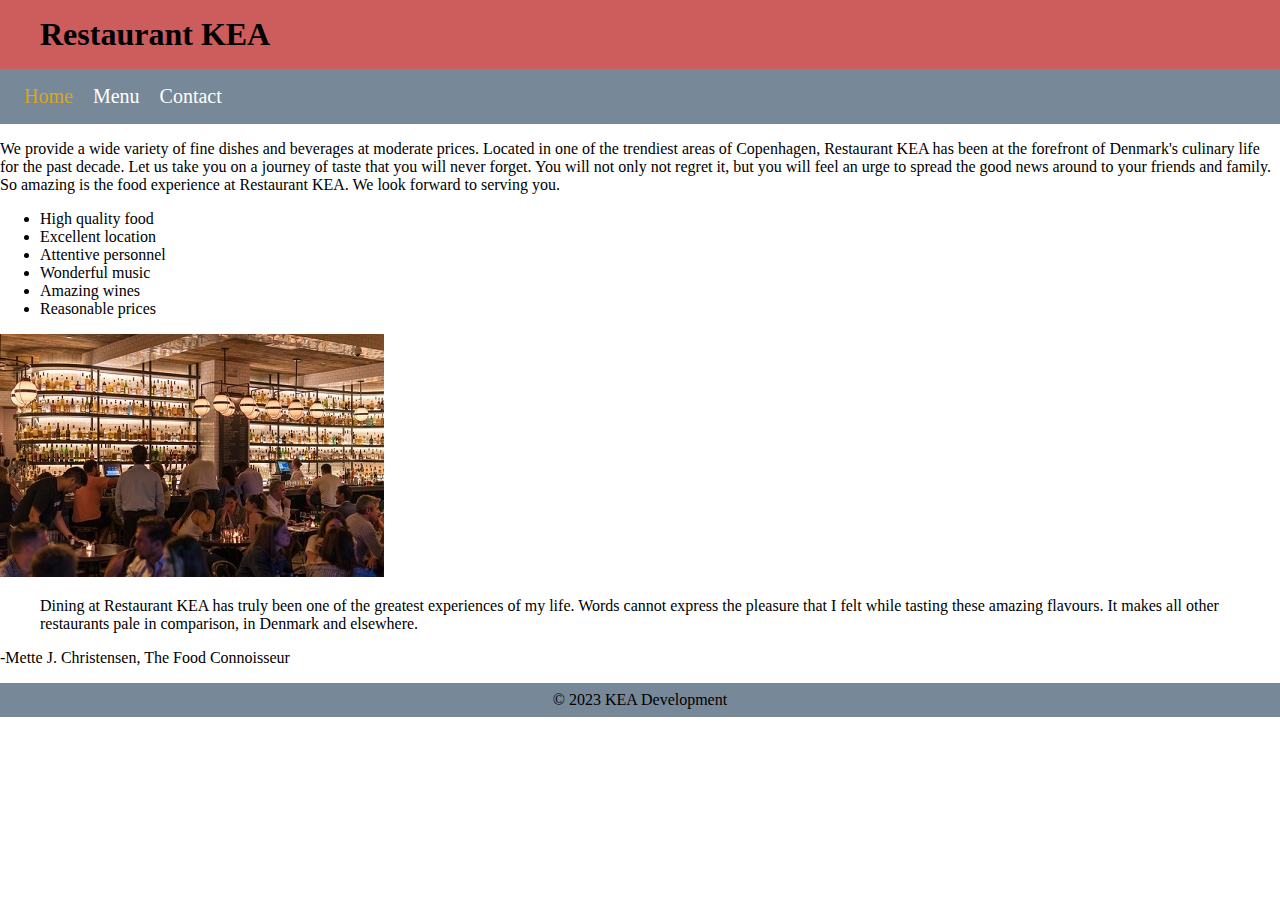
==== index.html @ cfeb0082 "css added, finished shared css" ====
<!DOCTYPE html>
<html lang="en">
  <head>
    <meta charset="UTF-8" />
    <meta name="viewport" content="width=device-width, initial-scale=1.0" />
    <link rel="stylesheet" href="css/styles.css" />
    <title>Home</title>
  </head>
  <body>
    <header>
      <h1 class="title">Restaurant KEA</h1>

      <nav class="nav">
        <ul>
          <li><a href="index.html" class="selected">Home</a></li>
          <li><a href="food-menu.html">Menu</a></li>
          <li><a href="contact.html">Contact</a></li>
        </ul>
      </nav>
    </header>
    <main>

      <section>
        <p>
          We provide a wide variety of fine dishes and beverages at moderate
          prices. Located in one of the trendiest areas of Copenhagen, Restaurant
          KEA has been at the forefront of Denmark's culinary life for the past
          decade. Let us take you on a journey of taste that you will never
          forget. You will not only not regret it, but you will feel an urge to
          spread the good news around to your friends and family. So amazing is
          the food experience at Restaurant KEA. We look forward to serving you.
        </p>
  
        <ul>
          <li>High quality food</li>
          <li>Excellent location</li>
          <li>Attentive personnel</li>
          <li>Wonderful music</li>
          <li>Amazing wines</li>
          <li>Reasonable prices</li>
        </ul>
  
        <img src="img/kea_restaurant.jpg" alt="kea_restaurant.jpg" />
      </section>
  
      <!-- Could also just use another ul li system and remove the points but this seemed more right -->
      <div>
        <blockquote>
          Dining at Restaurant KEA has truly been one of the greatest experiences
          of my life. Words cannot express the pleasure that I felt while tasting
          these amazing flavours. It makes all other restaurants pale in
          comparison, in Denmark and elsewhere.
        </blockquote>
        <p>-Mette J. Christensen, The Food Connoisseur</p>
      </div>
    </main>
    
    <footer class="footer">
      <p>&copy; 2023 KEA Development</p>
    </footer>
  </body>
</html>
---- css/styles.css ----
/* Variables */

:root{
  --sladelightgrey: #778899;
}

/* CSS */

/* Global Tags */
body{
  margin: 0;
  box-sizing:border-box;
}

/* Classes */

/* Header */

.title {
  background-color: indianred;
  padding: 1rem 1rem 1rem 2.5rem;
  margin: 0;
}

/* Doesn't stick, not sure why */
.nav {
  background-color: var(--sladelightgrey);
  padding: 1rem 1rem 1rem 0.5rem;
  position:sticky;
  top: 0;
}

.nav ul{
  margin: 0;
  padding: 0;
}

.nav li{
  display:inline;
  margin-left:1rem;
}

.nav li a{
  height:100%;
  font-size:20px;
  color:#fff;
  text-decoration: none;
}

.nav li a.selected{
  color:goldenrod;
}

/* Footer */

.footer{
  background-color:var(--sladelightgrey);
  text-align:center;
  padding:0.5rem 0;
  width:100%;
}

.footer p{
  margin:0;
}
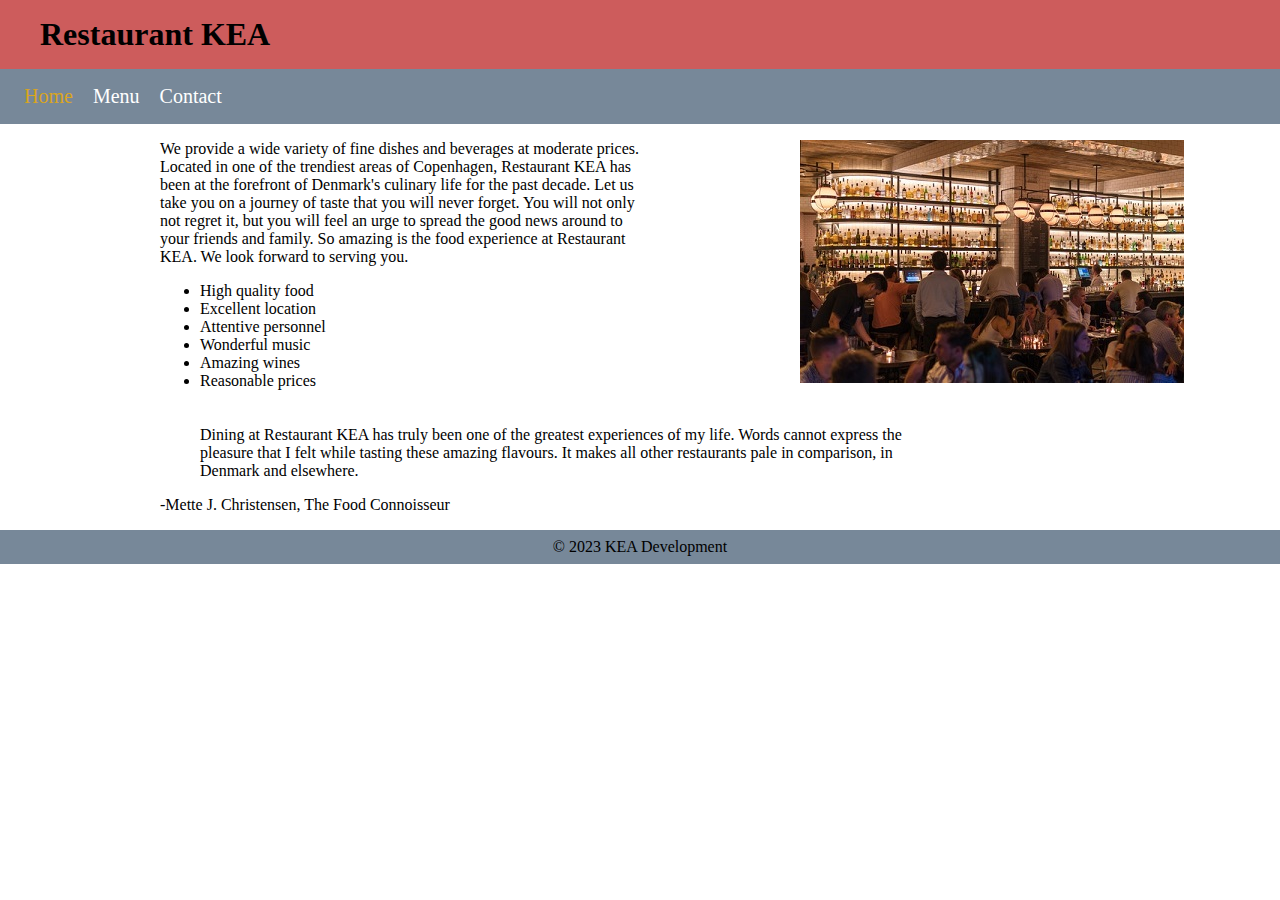
==== commit b44fb4d2: "finish later" ====
--- a/index.html
+++ b/index.html
@@ -4,6 +4,7 @@
     <meta charset="UTF-8" />
     <meta name="viewport" content="width=device-width, initial-scale=1.0" />
     <link rel="stylesheet" href="css/styles.css" />
+    <link rel="stylesheet" href="css/index.css" />
     <title>Home</title>
   </head>
   <body>
@@ -18,29 +19,33 @@
         </ul>
       </nav>
     </header>
-    <main>
 
-      <section>
-        <p>
-          We provide a wide variety of fine dishes and beverages at moderate
-          prices. Located in one of the trendiest areas of Copenhagen, Restaurant
-          KEA has been at the forefront of Denmark's culinary life for the past
-          decade. Let us take you on a journey of taste that you will never
-          forget. You will not only not regret it, but you will feel an urge to
-          spread the good news around to your friends and family. So amazing is
-          the food experience at Restaurant KEA. We look forward to serving you.
-        </p>
+    <main class="whitespace">
+      <section class="inline">
+        <article class="inline-left">
+          <p>
+            We provide a wide variety of fine dishes and beverages at moderate
+            prices. Located in one of the trendiest areas of Copenhagen, Restaurant
+            KEA has been at the forefront of Denmark's culinary life for the past
+            decade. Let us take you on a journey of taste that you will never
+            forget. You will not only not regret it, but you will feel an urge to
+            spread the good news around to your friends and family. So amazing is
+            the food experience at Restaurant KEA. We look forward to serving you.
+          </p>
+    
+          <ul>
+            <li>High quality food</li>
+            <li>Excellent location</li>
+            <li>Attentive personnel</li>
+            <li>Wonderful music</li>
+            <li>Amazing wines</li>
+            <li>Reasonable prices</li>
+          </ul>
+        </article>
   
-        <ul>
-          <li>High quality food</li>
-          <li>Excellent location</li>
-          <li>Attentive personnel</li>
-          <li>Wonderful music</li>
-          <li>Amazing wines</li>
-          <li>Reasonable prices</li>
-        </ul>
-  
-        <img src="img/kea_restaurant.jpg" alt="kea_restaurant.jpg" />
+        <article class="inline-right">
+          <img src="img/kea_restaurant.jpg" alt="kea_restaurant.jpg" />
+        </article>
       </section>
   
       <!-- Could also just use another ul li system and remove the points but this seemed more right -->
--- a/css/index.css
+++ b/css/index.css
@@ -0,0 +1,28 @@
+/* Need more knowledge, put to rest for now */
+
+.whitespace{
+    padding-left: 10rem;
+    padding-right: 20rem;
+}
+
+.inline{
+    display: inline-block;
+    box-sizing: border-box;
+}
+
+.inline-left{
+    width:60%;
+    float: left;
+    padding-right:1rem;
+}
+
+.inline-right{
+    padding-top:1rem;
+    width: 20%;
+    float: right;
+}
+
+.inline-right img{
+    max-width: 384px;
+    max-height: 243px;
+}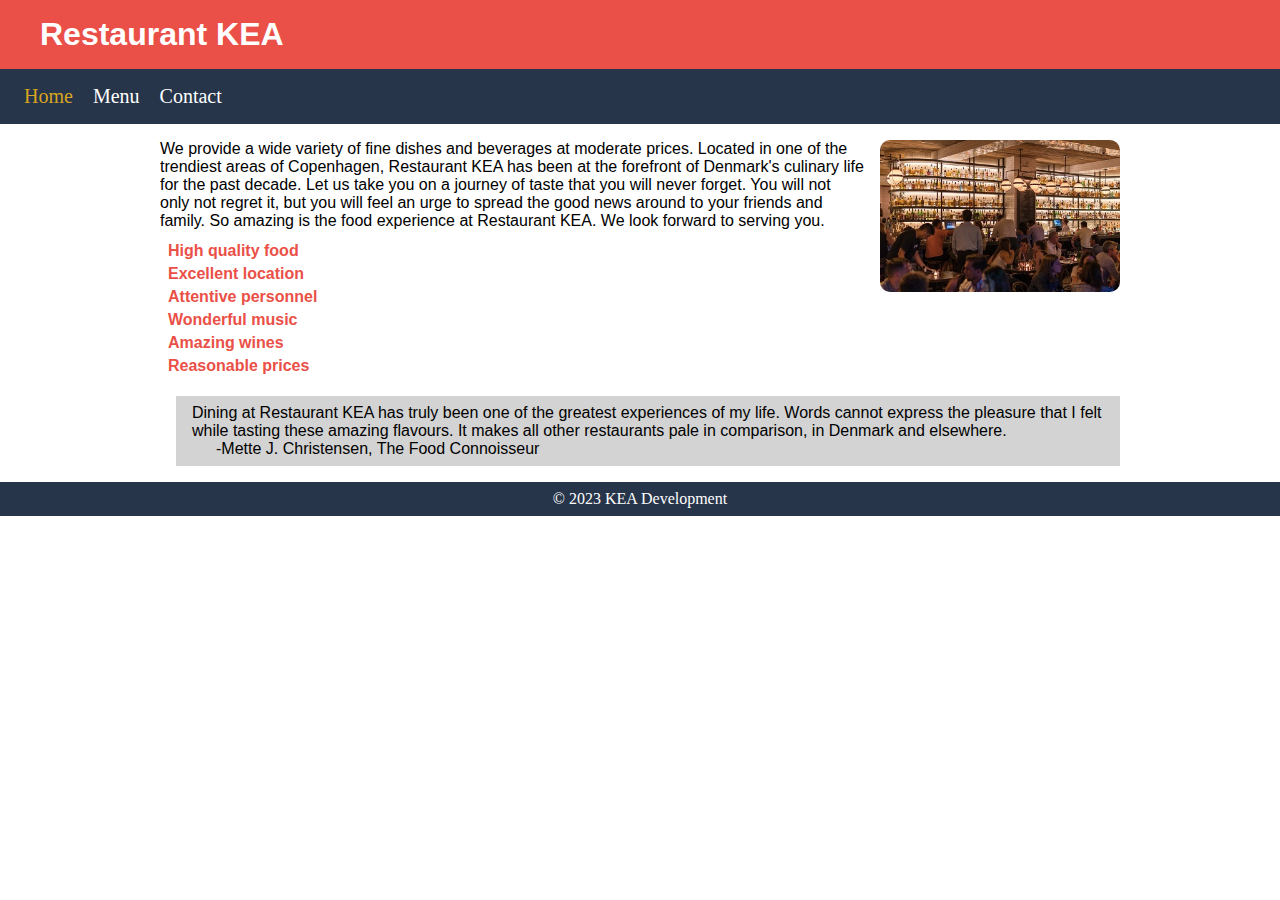
==== commit 27b22778: "major css overhaul, needs media queries" ====
--- a/index.html
+++ b/index.html
@@ -20,7 +20,7 @@
       </nav>
     </header>
 
-    <main class="whitespace">
+    <main>
       <section class="inline">
         <article class="inline-left">
           <p>
@@ -33,7 +33,7 @@
             the food experience at Restaurant KEA. We look forward to serving you.
           </p>
     
-          <ul>
+          <ul class="attribute-list">
             <li>High quality food</li>
             <li>Excellent location</li>
             <li>Attentive personnel</li>
@@ -47,9 +47,8 @@
           <img src="img/kea_restaurant.jpg" alt="kea_restaurant.jpg" />
         </article>
       </section>
-  
-      <!-- Could also just use another ul li system and remove the points but this seemed more right -->
-      <div>
+
+      <div class="quote">
         <blockquote>
           Dining at Restaurant KEA has truly been one of the greatest experiences
           of my life. Words cannot express the pleasure that I felt while tasting
--- a/css/styles.css
+++ b/css/styles.css
@@ -1,15 +1,31 @@
 /* Variables */
 
 :root{
-  --sladelightgrey: #778899;
+  --keaRed: #ea5047;
+  --keaBlue: #27354a;
+  --goldenrod: #daa520;
+  --white: #fff;
 }
 
 /* CSS */
 
 /* Global Tags */
+
+*{
+  padding:0;
+  margin:0;
+  box-sizing: border-box;
+}
+
 body{
   margin: 0;
   box-sizing:border-box;
+}
+
+main{
+  margin-left: 10rem;
+  margin-right: 10rem;
+  box-sizing: border-box;
 }
 
 /* Classes */
@@ -17,14 +33,16 @@
 /* Header */
 
 .title {
-  background-color: indianred;
+  background-color: var(--keaRed);
   padding: 1rem 1rem 1rem 2.5rem;
   margin: 0;
+  font-family: 'Lucida Sans', 'Lucida Sans Regular', 'Lucida Grande', 'Lucida Sans Unicode', Geneva, Verdana, sans-serif;
+  color: var(--white);
 }
 
 /* Doesn't stick, not sure why */
 .nav {
-  background-color: var(--sladelightgrey);
+  background-color: var(--keaBlue);
   padding: 1rem 1rem 1rem 0.5rem;
   position:sticky;
   top: 0;
@@ -48,13 +66,13 @@
 }
 
 .nav li a.selected{
-  color:goldenrod;
+  color: var(--goldenrod);
 }
 
 /* Footer */
 
 .footer{
-  background-color:var(--sladelightgrey);
+  background-color:var(--keaBlue);
   text-align:center;
   padding:0.5rem 0;
   width:100%;
@@ -62,4 +80,5 @@
 
 .footer p{
   margin:0;
+  color:var(--white);
 }
--- a/css/index.css
+++ b/css/index.css
@@ -1,28 +1,73 @@
 /* Need more knowledge, put to rest for now */
 
-.whitespace{
-    padding-left: 10rem;
-    padding-right: 20rem;
+:root{
+    --lightgrey: #d3d3d3;
 }
 
 .inline{
-    display: inline-block;
+    padding-top: 1rem;
+    padding-bottom:1rem;
+    display: inline-flex;
     box-sizing: border-box;
+    width: 100%;
 }
 
 .inline-left{
-    width:60%;
-    float: left;
+    width:75%;
+    float: inline-start;
     padding-right:1rem;
+    font-family: 'Gill Sans', 'Gill Sans MT', Calibri, 'Trebuchet MS', sans-serif;
+}
+
+.inline-left p{
+    white-space:normal;
+}
+
+.inline-left li{
+    font-weight:600;
+}
+
+.attribute-list{
+    padding-left: 0.5rem;
+    padding-top: 0.75rem;
+}
+
+.attribute-list li{
+    list-style: none;
+    font-family: 'Segoe UI', Tahoma, Geneva, Verdana, sans-serif;
+    color: var(--keaRed);
+    margin-bottom: 5px;
 }
 
 .inline-right{
-    padding-top:1rem;
-    width: 20%;
+    width: 25%;
+    /* Not sure why this float doesn't work, but keeping it here in case of browser differences */
+    float:right;
+}
+
+.inline-right img{
+    max-width: 388px;
+    max-height: 243px;
+    width: 100%;
+    border-radius:10px;
     float: right;
 }
 
-.inline-right img{
-    max-width: 384px;
-    max-height: 243px;
-}+.quote{
+    font-family: 'Gill Sans', 'Gill Sans MT', Calibri, 'Trebuchet MS', sans-serif;
+    background-color: var(--lightgrey);
+    margin-left:1rem;
+    margin-bottom: 1rem;
+}
+
+.quote blockquote{
+    margin:0;
+    padding-left:1rem;
+    padding-top:0.5rem;
+}
+
+.quote p{
+    padding-left: 2.5rem;
+    padding-bottom:0.5rem;
+}
+
